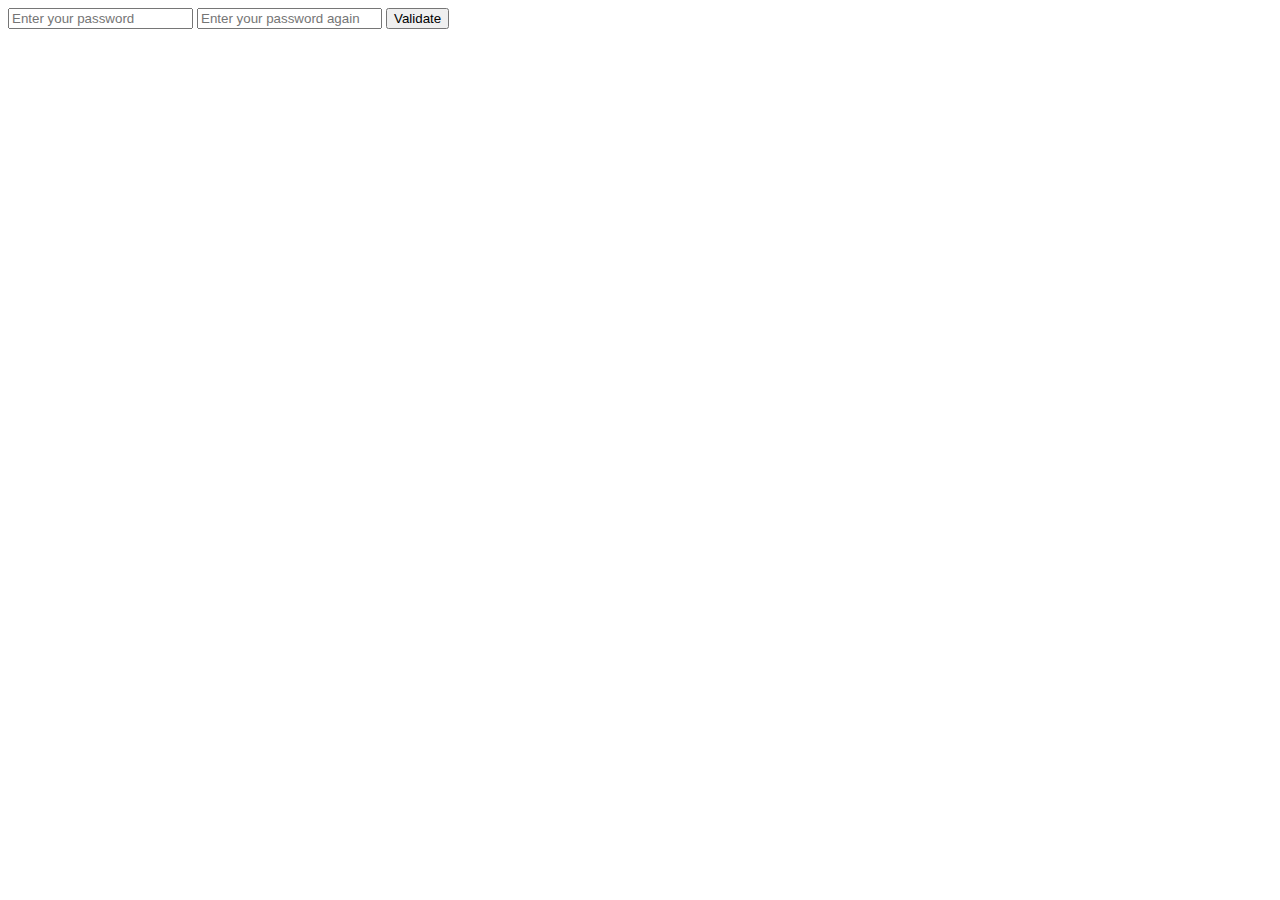
==== Exercise1/index.html @ 22732467 "Added index.html for exercise1, containing text boxes and button" ====
<html>
	<head>
		<script src="passwordValidator.js"></script>
	</head>
	<body>
		<input type="text" id="first" placeholder="Enter your password"></input>
		<input type="text" id="second" placeholder="Enter your password again"></input>
		<button onclick="validate()">Validate</button>
	</body>
</html>
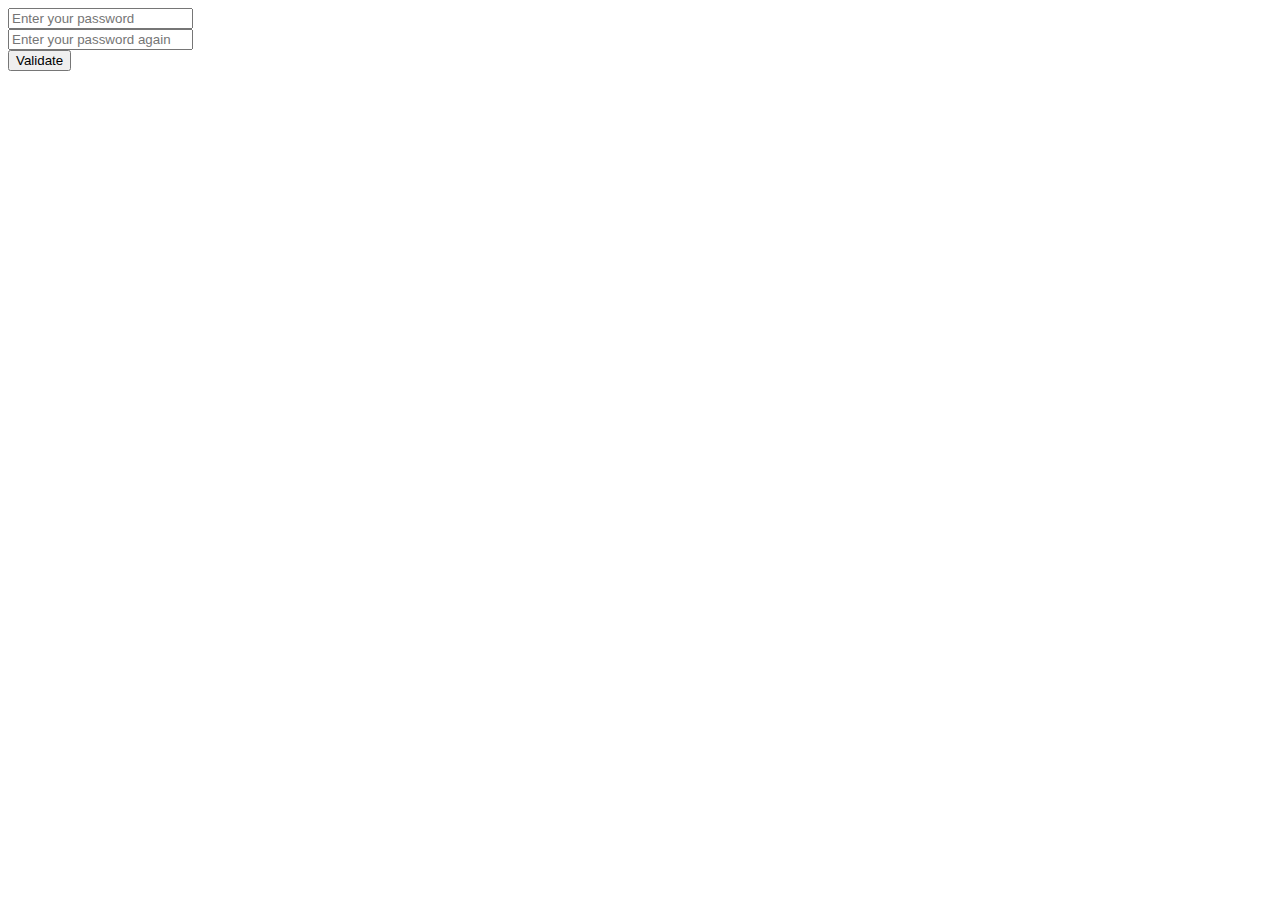
==== commit f9486c82: "Placed each text box, button on a new line" ====
--- a/Exercise1/index.html
+++ b/Exercise1/index.html
@@ -3,8 +3,8 @@
 		<script src="passwordValidator.js"></script>
 	</head>
 	<body>
-		<input type="text" id="first" placeholder="Enter your password"></input>
-		<input type="text" id="second" placeholder="Enter your password again"></input>
+		<input type="text" id="first" placeholder="Enter your password"></input><br>
+		<input type="text" id="second" placeholder="Enter your password again"></input><br>
 		<button onclick="validate()">Validate</button>
 	</body>
 </html>
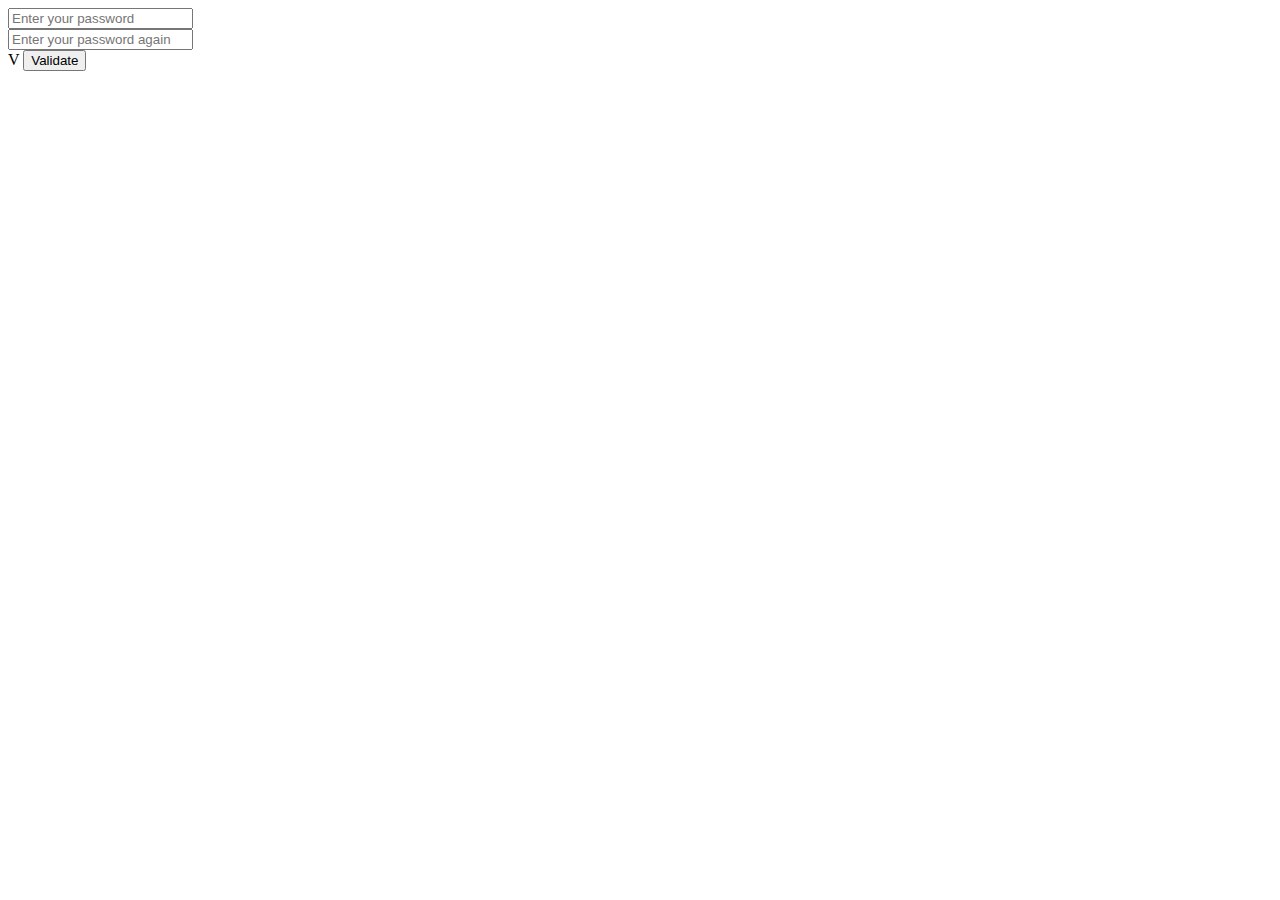
==== commit 480d660b: "Changed text boxes to password boxes" ====
--- a/Exercise1/index.html
+++ b/Exercise1/index.html
@@ -3,8 +3,8 @@
 		<script src="passwordValidator.js"></script>
 	</head>
 	<body>
-		<input type="text" id="first" placeholder="Enter your password"></input><br>
-		<input type="text" id="second" placeholder="Enter your password again"></input><br>
+		<input type="password" id="first" placeholder="Enter your password"></input><br>
+		<input type="password" id="second" placeholder="Enter your password again"></input><br>V
 		<button onclick="validate()">Validate</button>
 	</body>
 </html>
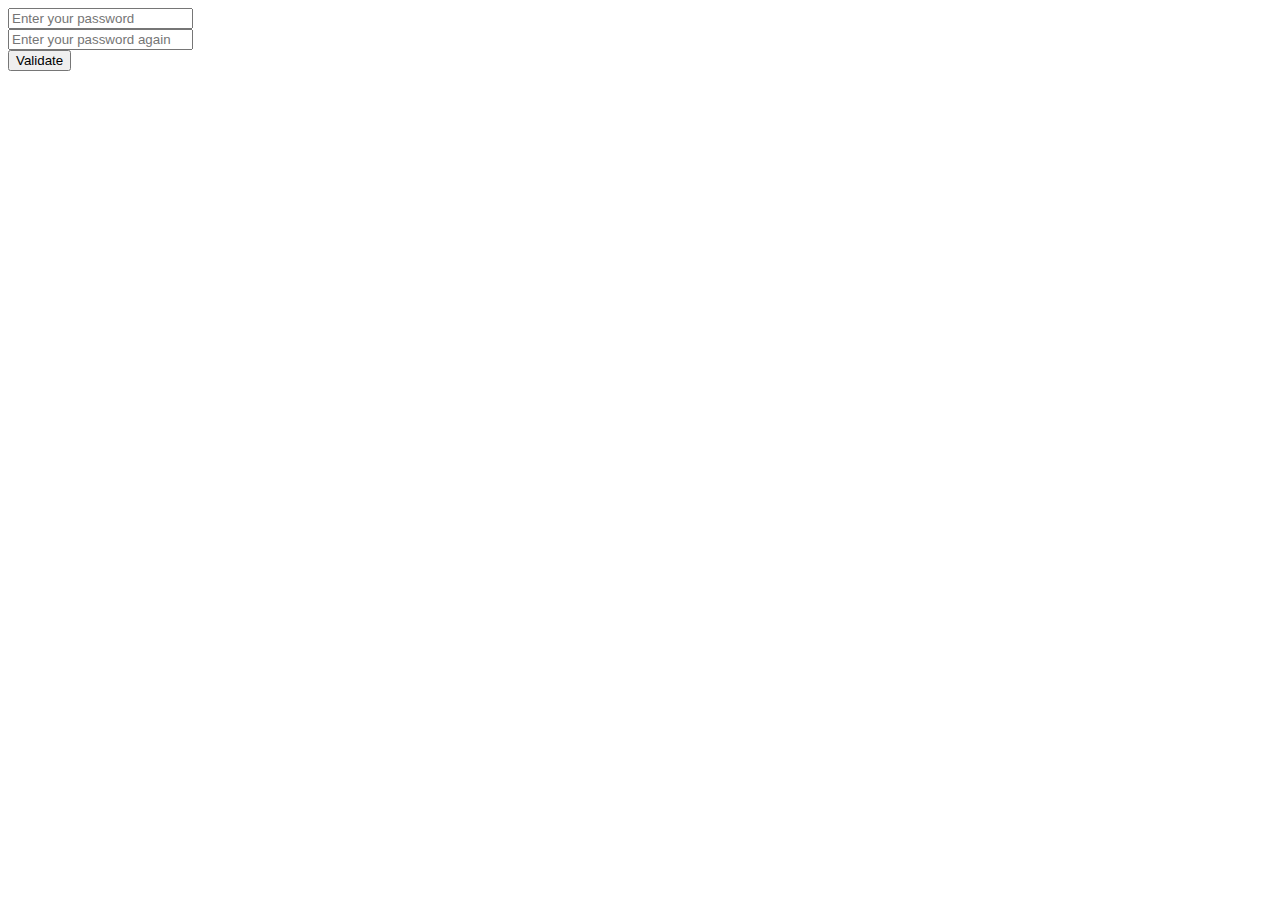
==== commit 0f2472c9: "Removed typo" ====
--- a/Exercise1/index.html
+++ b/Exercise1/index.html
@@ -4,7 +4,7 @@
 	</head>
 	<body>
 		<input type="password" id="first" placeholder="Enter your password"></input><br>
-		<input type="password" id="second" placeholder="Enter your password again"></input><br>V
+		<input type="password" id="second" placeholder="Enter your password again"></input><br>
 		<button onclick="validate()">Validate</button>
 	</body>
 </html>
